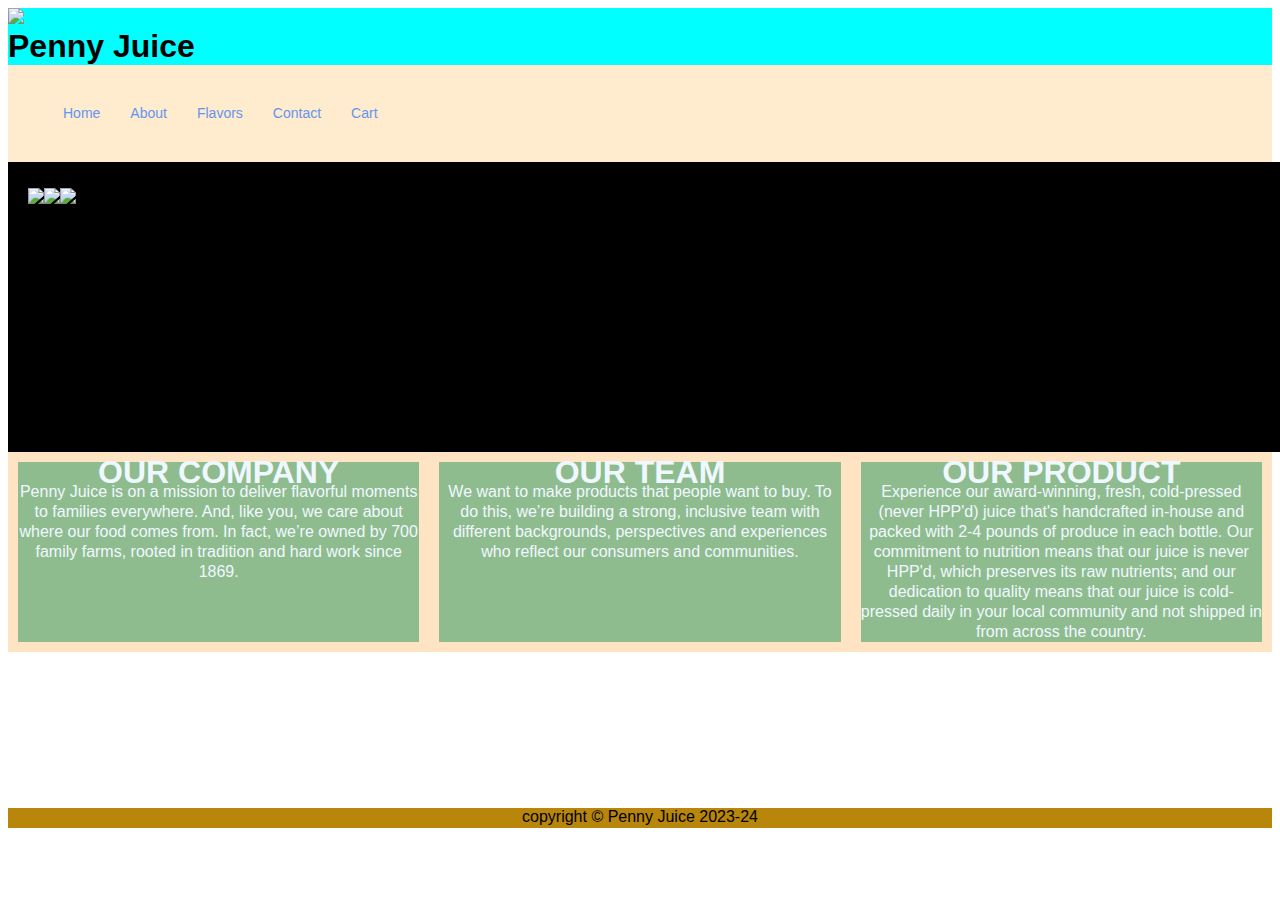
==== about.html @ 3f328b2b "Add files via upload" ====
<!DOCTYPE html>
<html><head>
<title>PennyJuice freesh Healthy Davenport, IA</title>
<meta name="author" content="Arnett Taylor">
<meta name="keywords" content="100%  Fruit Juice Concentrate/ concentrated juice, 100 percent, blend, Apple, grape, white grape, orange  concentrated, flavors, Childcare, Preschool, Daycare, BASP, Extended Day, Before and After School, Head Start , JUICE, KID, CHILD, Natural, Brand, CACFP, USDA, No sugar added, no added sugar, Real fruit , organic, Best, leader, top, quality, exclusive, better , delicious, FREE DELIVERY">
<meta name="description" content="563-386-1999 - FREE shipping. Juice concentrates for kids. Different juice flavors in a case. Fruit juice concentrates for childcare centers.">
<link rel="stylesheet" type="text/css" href="../Stylesheet.css">
</head>
    
    <body>
        <div id="container">
        <div class="header">
           <img src="../images/logo-_final_website2.png"> <h1>Penny Juice</h1>
            <div class="content">
              <div class="nav">
                 <ul>
                  <li><a href="index.html">Home</a>  </li>
                   <li><a href="about.html">About</a>  </li>
                       <li><a href="flavors.html">Flavors</a>
                       <ul>
                           <li><a href="Grape.html">Grape</a></li>
                           <li><a href="Berry.html">Berry</a></li>
                           <li><a href="Apple.html">Apple</a></li>
                      </ul>
                      </li>
                      <li><a href="contact.html">Contact</a></li> 
                       <li><a href="cart.html">Cart</a>  </li>
                  </ul>
                </div>
            
            
                <div class="slider_image">
                    <h2><img src="../images/Rackspace_Office_Time_Lapse1gif.gif"><img src="../images/welcome-to-the-team-the-office-9plya8zxs93ju0st.gif"><img src="../images/juice-cleanse-plastic-bottles.png"></h2>
                
                </div>
                <div class="flex-container">
                     <div><h1>OUR COMPANY</h1>Penny Juice is on a mission to deliver flavorful moments to families everywhere. And, like you, we care about where our food comes from. In fact, we’re owned by 700 family farms, rooted in tradition and hard work since 1869.</div>
                   <div><h1>OUR TEAM</h1>We want to make products that people want to buy. To do this, we’re building a strong, inclusive team with different backgrounds, perspectives and experiences who reflect our consumers and communities.</div>
                    <div><h1>OUR PRODUCT</h1>Experience our award-winning, fresh, cold-pressed (never HPP'd) juice that's handcrafted in-house and packed with 2-4 pounds of produce in each bottle. Our commitment to nutrition means that our juice is never HPP'd, which preserves its raw nutrients; and our dedication to quality means that our juice is cold-pressed daily in your local community and not shipped in from across the country.</div>
                    
                </div>
                </div>
            
            </div>
        
        
       <div class="footer">
            copyright &copy; Penny Juice 2023-24
             
            </div> 
        
        
        </div>
        
        
        
        
        
    
</body>
</html>
---- Stylesheet.css ----
@charset "utf-8";
/* css document */
body {
    background-image:url("images/65-653162_m.jpg");
    background-size: cover;
    font-family: helvetica, arial, sans-serif;
}

#containter {
   width: 100%;
    height: 900px;
    margin-left: auto;
    background-color: blueviolet;
    }

a {
    text-decoration: none;
    color: black;
}

h1, h2, h3 {
    margin: 0;
}

.header{
    background-color: aqua;
    width:100%;
        height:200px;
        margin-left:auto;
        margin-right:auto;
}

.content {
    padding: 0;
}

.nav{
    width: 100%;
        background-color: blanchedalmond;
        line-height:35px;
        float: left;
}

.nav a{
    display: block;
    color: blue;
    text-align: center;
    padding: 15px 15px;
    text-decoration: none;
}

.nav ul{
    float: left;
    list-style: none;
    position: relative;
        
}

.nav ul li {
    float: left;
    list-style: none;
    position: relative;
}

.nav ul li a {
    display: block;
    font-family: arial;
    color: cornflowerblue;
        font-size: 14px;
        padding:15px 15px;
    text-decoration: none;
}

.nav ul li ul{
    display: none;
    position: absolute;
    background: azure;
    padding:10px;
    border-radius:0px 0px 9px 9px;
    
        
}

.nav ul li ul hover {
    display: block;
    position: absolute;
    background-color: antiquewhite;
    padding: 10px;
    border-radius: 0px 0px 9px 9px;
}

.nav ul li ul li{
    padding: 10px 14px;
}

.nav ul li ul li a {
    color: chartreuse;
}

.nav ul li ul li a hover {
    color: blueviolet;
    
}

.slider_image {
    width: 100%;
    flex 70%;
    flex-wrap: wrap;
    display: flex;
    background-color: black;
    padding: 20px;
}

.flex-container{
    display: flex;
    background-color: bisque;
    justify-content: center;
    clear:both;
}

.flex-container>div {
    background-color: darkseagreen;
    color: aliceblue;
    width: 100%;
    margin: 10px;
    text-align:center;
    line-height: 20px;

}

.footer{
    background-color: darkgoldenrod;
    width: 100%;
    height: 20px;
    text-align: center;
    margin-top: 600px;
}

.slider_image {
    background-image: url();
    margin-top: 600px;
        width:1280;
    height: 250px;
    background-repeat: no-repeat;
    display: flex;
}
.form{
    margin-top: -700px;
}
.input[type=text],select {
          width: 100%;
             padding: 12px 20px;
             margin: 8px 0;
             display: inline-block;
             border: 1px solid #000;
             border-radius: 4px;
             box-sizing:border-box;
             }  
      
  .input[type=text],select {
          width: 100%;
             padding: 12px 20px;
             margin: 8px 0;
             display: inline-block;
             border: 1px solid #000;
             border-radius: 4px;
             box-sizing:border-box;
             }  
.input[type=text],select {
          width: 100%;
             padding: 12px 20px;
             margin: 8px 0;
             display: inline-block;
             border: 1px solid #000;
             border-radius: 4px;
             box-sizing:border-box;
             }  
      
.input[type=submit],select {
          width: 100%;
    background-color: azure
             padding: 12px 20px;
             margin: 8px 0;
             display: inline-block;
             border:none;
             border-radius: 4px;
             cursor: pointer;
             }     
      .input[type=submit]:hover {
          background-color: coral;
      }
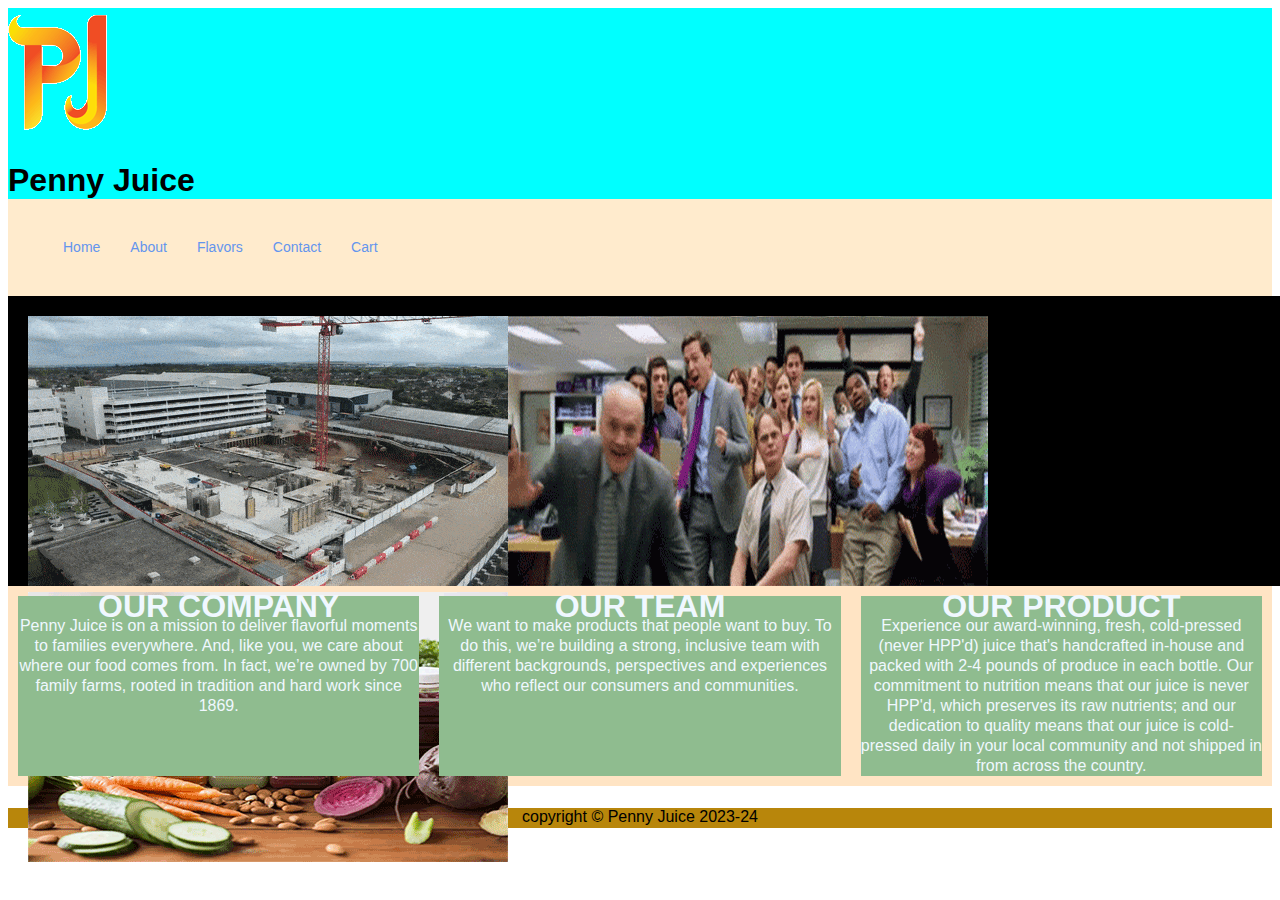
==== commit 162f5f07: "Update about.html" ====
--- a/about.html
+++ b/about.html
@@ -4,13 +4,13 @@
 <meta name="author" content="Arnett Taylor">
 <meta name="keywords" content="100%  Fruit Juice Concentrate/ concentrated juice, 100 percent, blend, Apple, grape, white grape, orange  concentrated, flavors, Childcare, Preschool, Daycare, BASP, Extended Day, Before and After School, Head Start , JUICE, KID, CHILD, Natural, Brand, CACFP, USDA, No sugar added, no added sugar, Real fruit , organic, Best, leader, top, quality, exclusive, better , delicious, FREE DELIVERY">
 <meta name="description" content="563-386-1999 - FREE shipping. Juice concentrates for kids. Different juice flavors in a case. Fruit juice concentrates for childcare centers.">
-<link rel="stylesheet" type="text/css" href="../Stylesheet.css">
+<link rel="stylesheet" type="text/css" href="Stylesheet.css">
 </head>
     
     <body>
         <div id="container">
         <div class="header">
-           <img src="../images/logo-_final_website2.png"> <h1>Penny Juice</h1>
+           <img src="logo-_final_website2.png"> <h1>Penny Juice</h1>
             <div class="content">
               <div class="nav">
                  <ul>
@@ -30,7 +30,7 @@
             
             
                 <div class="slider_image">
-                    <h2><img src="../images/Rackspace_Office_Time_Lapse1gif.gif"><img src="../images/welcome-to-the-team-the-office-9plya8zxs93ju0st.gif"><img src="../images/juice-cleanse-plastic-bottles.png"></h2>
+                    <h2><img src="Rackspace_Office_Time_Lapse1gif.gif"><img src="welcome-to-the-team-the-office-9plya8zxs93ju0st.gif"><img src="juice-cleanse-plastic-bottles.png"></h2>
                 
                 </div>
                 <div class="flex-container">
@@ -58,4 +58,4 @@
         
     
 </body>
-</html>+</html>
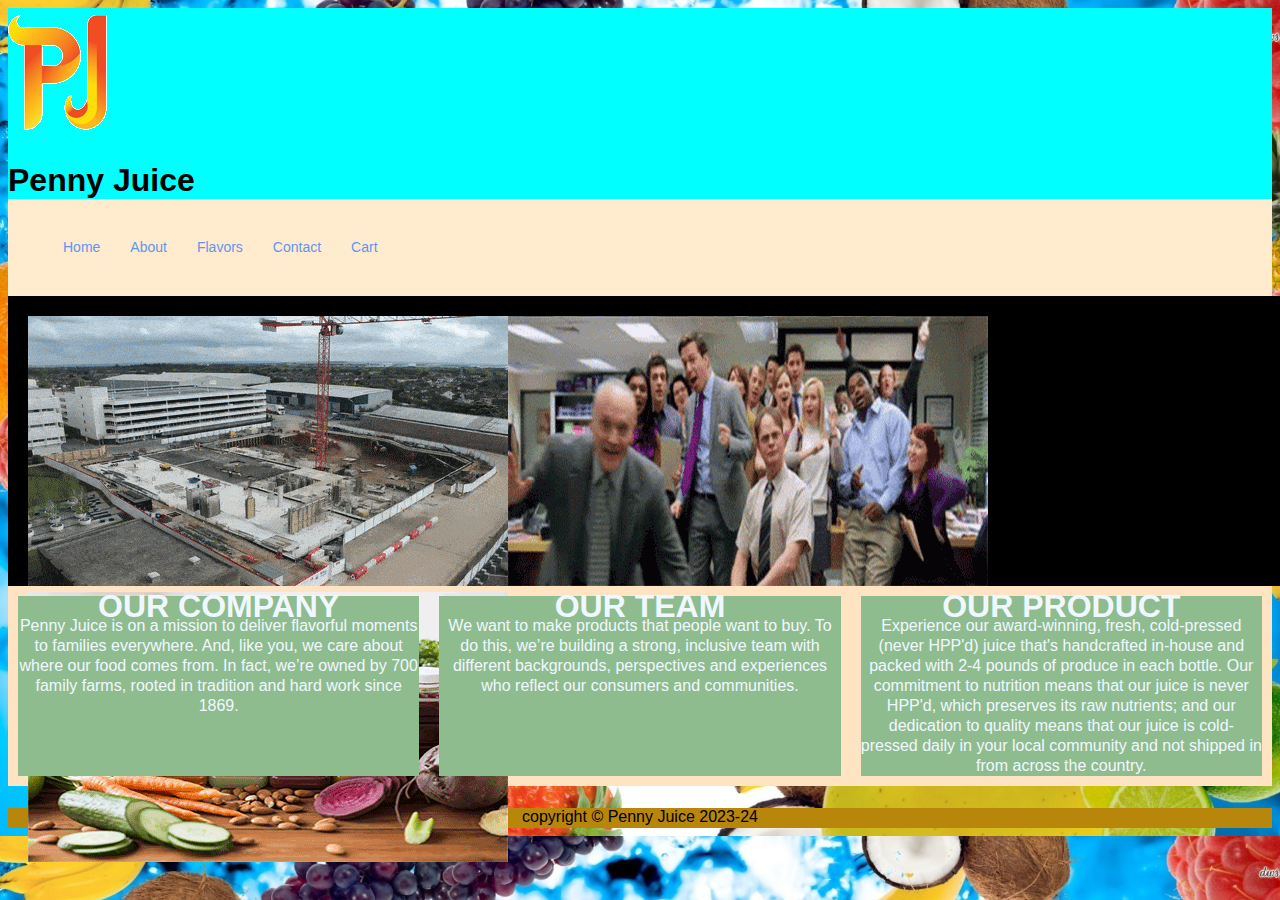
==== commit 63843640: "Add files via upload" ====
--- a/about.html
+++ b/about.html
@@ -10,7 +10,7 @@
     <body>
         <div id="container">
         <div class="header">
-           <img src="logo-_final_website2.png"> <h1>Penny Juice</h1>
+           <img src="images/logo-_final_website2.png"> <h1>Penny Juice</h1>
             <div class="content">
               <div class="nav">
                  <ul>
@@ -30,7 +30,7 @@
             
             
                 <div class="slider_image">
-                    <h2><img src="Rackspace_Office_Time_Lapse1gif.gif"><img src="welcome-to-the-team-the-office-9plya8zxs93ju0st.gif"><img src="juice-cleanse-plastic-bottles.png"></h2>
+                    <h2><img src="images/Rackspace_Office_Time_Lapse1gif.gif"><img src="images/welcome-to-the-team-the-office-9plya8zxs93ju0st.gif"><img src="images/juice-cleanse-plastic-bottles.png"></h2>
                 
                 </div>
                 <div class="flex-container">
@@ -58,4 +58,4 @@
         
     
 </body>
-</html>
+</html>--- a/Stylesheet.css
+++ b/Stylesheet.css
@@ -144,13 +144,16 @@
     background-repeat: no-repeat;
     display: flex;
 }
+
 .form{
     margin-top: -700px;
 }
-.input[type=text],select {
+.input[type=text],select, textarea {
           width: 100%;
-             padding: 12px 20px;
-             margin: 8px 0;
+             padding: 12px;
+             margin top: 6px;
+             margin-bottom: 16px;
+             resize: vertical;     
              display: inline-block;
              border: 1px solid #000;
              border-radius: 4px;
@@ -188,4 +191,8 @@
              }     
       .input[type=submit]:hover {
           background-color: coral;
-      } +      } 
+#wowslider-container0 {
+    width: 10%;
+    
+}